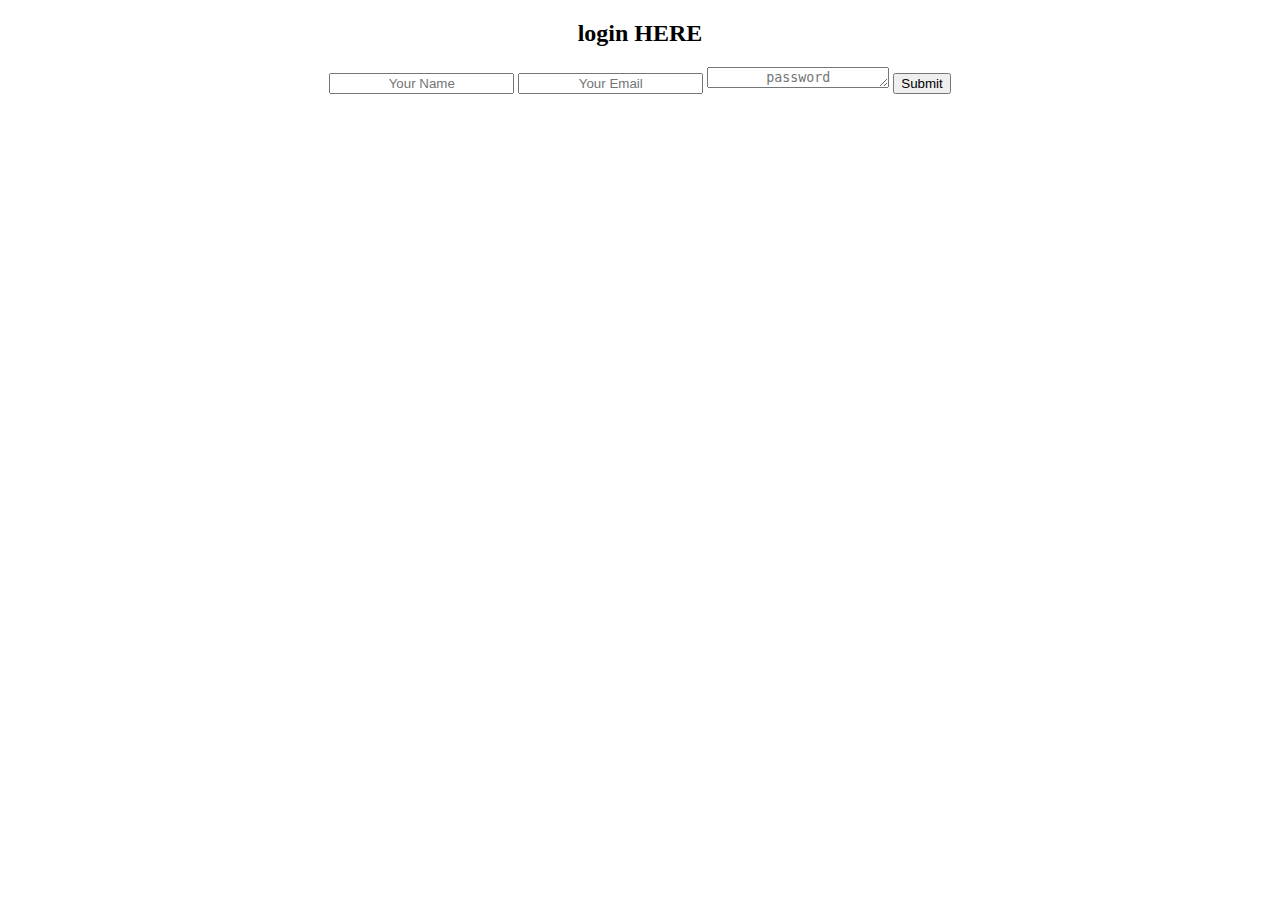
==== sign up.html @ a43f8d96 "Update sign up.html" ====
<!DOCTYPE html>
<html>
<head>
	<title>Contact us</title>
	<link rel="stylesheet" type="text/css" href="a.css">
	<link href="https://fonts.googleapis.com/css?family=Quicksand&display=swap" rel="stylesheet">
	<meta name="viewport" content="width=device-width,initial-scale=1.0,minimum-scale=1.0,maximum-scale=1.0">
	<style>
		*{
			text-align: center;
		}
	</style>
	<script async src="https://pagead2.googlesyndication.com/pagead/js/adsbygoogle.js?client=ca-pub-9628331623836836"
     crossorigin="anonymous"></script>
</head>
<body>

	<form
	action="https://formspree.io/f/xzbwgbzq"
	method="POST"
  >


	<div class="container">
		<div class="contact-box">
			<div class="left"></div>
			<div class="right">
				<h2>login HERE</h2>
				<input type="text" class="field" placeholder="Your Name">
				<input type="text" class="field" placeholder="Your Email">
			
				<textarea name="message" class="field" placeholder="password" rows="1" required></textarea>
				<button type="submit" class="btn">Submit</button>
			</div>
		</div>
	</div>







</body>
</html>
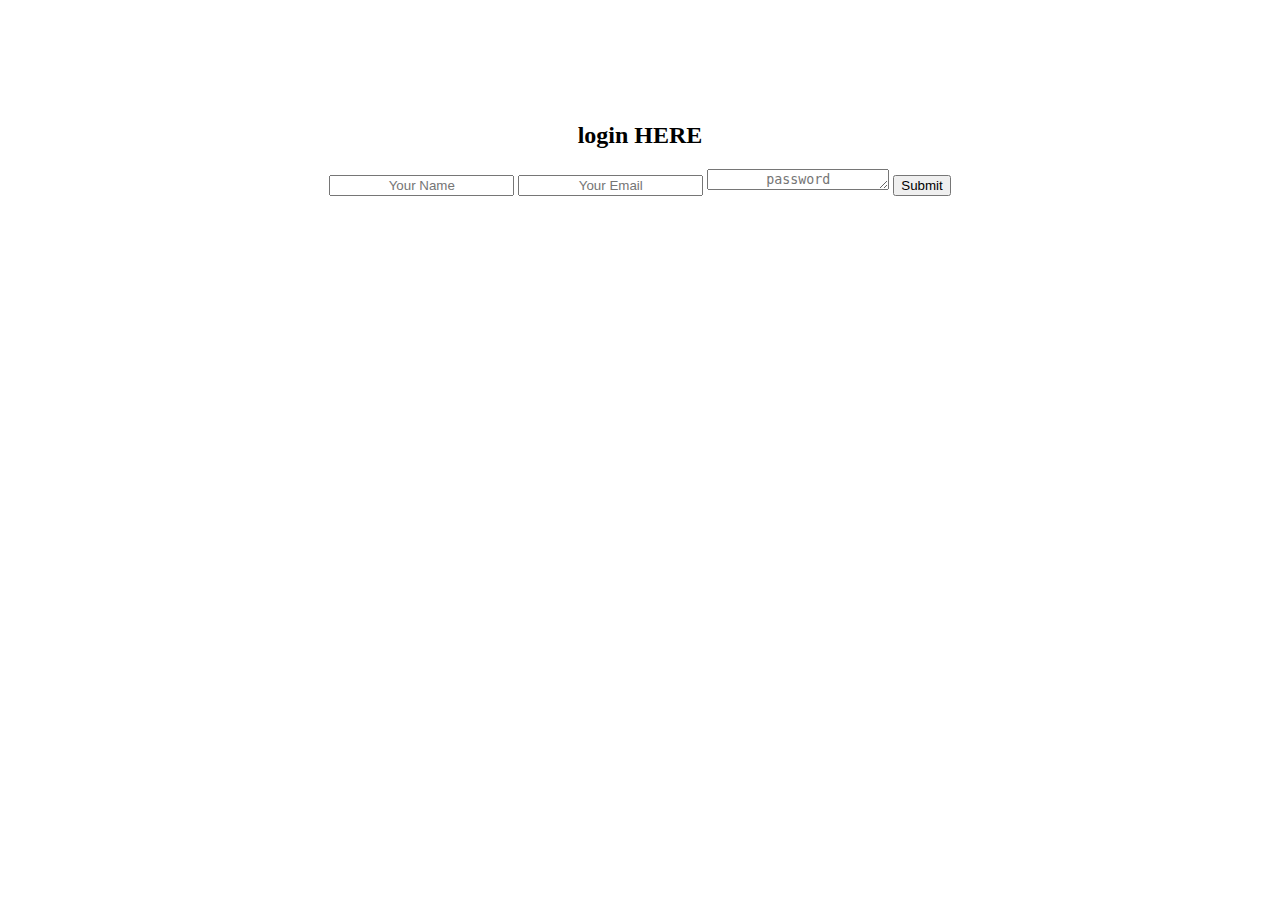
==== commit 2aab65c2: "Update sign up.html" ====
--- a/sign up.html
+++ b/sign up.html
@@ -18,7 +18,16 @@
 	<form
 	action="https://formspree.io/f/xzbwgbzq"
 	method="POST"
-  >
+  ><script async src="https://pagead2.googlesyndication.com/pagead/js/adsbygoogle.js?client=ca-pub-9628331623836836"
+     crossorigin="anonymous"></script>
+<!-- g -->
+<ins class="adsbygoogle"
+     style="display:inline-block;width:728px;height:90px"
+     data-ad-client="ca-pub-9628331623836836"
+     data-ad-slot="7039732948"></ins>
+<script>
+     (adsbygoogle = window.adsbygoogle || []).push({});
+</script>
 
 
 	<div class="container">
